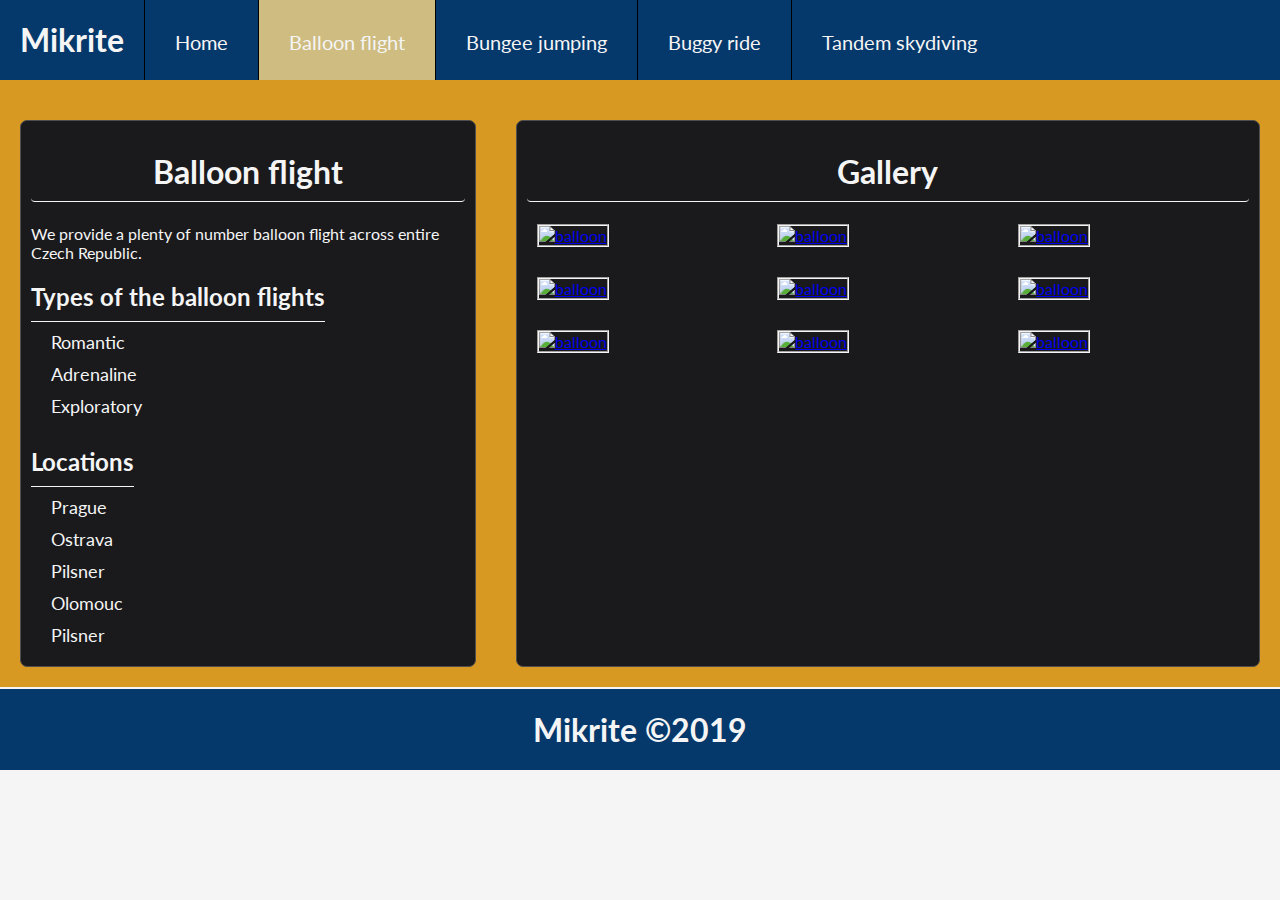
==== balloon_flight.html @ 00310cf2 "Finished homework 5 and 6 at once. All 4 websites are created." ====
<!DOCTYPE html>
<html lang="en">
<head>
    <meta charset="utf-8">
    <title>Mikrite</title>
    <meta name="description" content="">
    <meta name="viewport" content="width=device-width, initial-scale=1">
    <link rel="stylesheet" href="styles/main.css" />
    <link href="https://fonts.googleapis.com/css?family=Lato&display=swap" rel="stylesheet">
    <link rel="stylesheet" href="dist/css/lightbox.min.css" />
</head>
<body>
    <nav class="navbar">
        <h1 class="title">Mikrite</h1>
        <div class="menu">
            <ul class="navbar-menu">
                <li>
                    <a href="index.html">Home</a>
                </li>

                <li>
                    <a class="active" href="balloon_flight.html">Balloon flight</a>
                </li>

                <li>
                    <a href="bungee_jumping.html">Bungee jumping</a>
                </li>

                <li>
                    <a href="buggy_ride.html">Buggy ride</a>
                </li>

                <li>
                    <a href="tandem_skydiving.html">Tandem skydiving</a>
                </li>
            </ul>
        </div>
    </nav>

    <div class="container">
        <div class="content">
            <h1>Balloon flight</h1>
            <p>
                We provide a plenty of number balloon flight across entire Czech Republic.
            </p>

            <h2>
                <span class="subtitle">
                    Types of the balloon flights
                </span>
            </h2>

            <div class="types">
                <div class="type">
                    Romantic
                </div>

                <div class="type">
                    Adrenaline
                </div>

                <div class="type">
                    Exploratory
                </div>
            </div>

            <h2>
                <span class="subtitle">
                    Locations
                </span>
            </h2>

            <div class="types">
                <div class="type">
                    Prague
                </div>

                <div class="type">
                    Ostrava
                </div>

                <div class="type">
                    Pilsner
                </div>

                <div class="type">
                    Olomouc
                </div>

                <div class="type">
                    Pilsner
                </div>
            </div>
        </div>

        <div class="gallery">
            <h1>Gallery</h1>
            <div class="gallery-container">
                <div class="gallery-row">
                    <div class="item">
                        <a href="https://media-cdn.tripadvisor.com/media/photo-s/0e/bb/d2/57/our-brand-new-balloon.jpg" data-lightbox="example-set" data-title="Click the right half of the image to move forward.">
                            <img src="https://media-cdn.tripadvisor.com/media/photo-s/0e/bb/d2/57/our-brand-new-balloon.jpg" alt="balloon" />
                        </a>
                    </div>
                    <div class="item">
                        <a href="https://enjoyprague.net/media/CACHE/images/images/shutterstock_300091109_1/70a53b4d005a8f564f9430144cd052de.jpg" data-lightbox="example-set" data-title="Click the right half of the image to move forward.">
                            <img src="https://enjoyprague.net/media/CACHE/images/images/shutterstock_300091109_1/70a53b4d005a8f564f9430144cd052de.jpg" alt="balloon" />
                        </a>
                    </div>
                    <div class="item">
                        <a href="https://www.publicdomainpictures.net/pictures/260000/nahled/hot-air-balloon-1524328915KWt.jpg" data-lightbox="example-set" data-title="Click the right half of the image to move forward.">
                            <img src="https://www.publicdomainpictures.net/pictures/260000/nahled/hot-air-balloon-1524328915KWt.jpg" alt="balloon" />
                        </a>
                    </div>
                </div>

                <div class="gallery-row">
                    <div class="item">
                        <a href="https://croatia.hr/sites/default/files/styles/image_full_width/public/2018-04/baloni_arhiva_tzz_kz.jpg?itok=uO72LnOe" data-lightbox="example-set" data-title="Click the right half of the image to move forward.">
                            <img src="https://croatia.hr/sites/default/files/styles/image_full_width/public/2018-04/baloni_arhiva_tzz_kz.jpg?itok=uO72LnOe" alt="balloon" />
                        </a>
                    </div>
                    <div class="item">
                        <a href="https://upload.wikimedia.org/wikipedia/commons/c/c0/Hot_air_balloon_over_Brisbane.jpg" data-lightbox="example-set" data-title="Click the right half of the image to move forward.">
                            <img src="https://upload.wikimedia.org/wikipedia/commons/c/c0/Hot_air_balloon_over_Brisbane.jpg" alt="balloon" />
                        </a>
                    </div>
                    <div class="item">
                        <a href="https://sacredquestwellness.com/wp-content/uploads/2018/11/bigstock-Vintage-Colorful-Hot-Air-Ballo-255808717.jpg" data-lightbox="example-set" data-title="Click the right half of the image to move forward.">
                            <img src="https://sacredquestwellness.com/wp-content/uploads/2018/11/bigstock-Vintage-Colorful-Hot-Air-Ballo-255808717.jpg" alt="balloon" />
                        </a>
                    </div>
                </div>

                <div class="gallery-row">
                    <div class="item">
                        <a href="https://www.activeczech.com/fotos/97/middle2/hot_air_balloon_romantic_flight_864.jpg" data-lightbox="example-set" data-title="Click the right half of the image to move forward.">
                            <img src="https://www.activeczech.com/fotos/97/middle2/hot_air_balloon_romantic_flight_864.jpg" alt="balloon" />
                        </a>
                    </div>
                    <div class="item">
                        <a href="https://cdn.pixabay.com/photo/2019/07/07/15/50/hot-air-ballon-4322752_960_720.jpg" data-lightbox="example-set" data-title="Click the right half of the image to move forward.">
                            <img src="https://cdn.pixabay.com/photo/2019/07/07/15/50/hot-air-ballon-4322752_960_720.jpg" alt="balloon" />
                        </a>
                    </div>
                    <div class="item">
                        <a href="https://www.publicdomainpictures.net/pictures/290000/nahled/hot-air-balloon-1553198624EE2.jpg" data-lightbox="example-set" data-title="Click the right half of the image to move forward.">
                            <img src="https://www.publicdomainpictures.net/pictures/290000/nahled/hot-air-balloon-1553198624EE2.jpg" alt="balloon" />
                        </a>
                    </div>
                </div>
            </div>
        </div>
    </div>

    <footer>
        <div class="footer-title">
            <h1>Mikrite &copy;2019</h1>
        </div>
    </footer>

    <script src="dist/js/lightbox-plus-jquery.min.js"></script>
</body>
</html>
---- styles/main.css ----
body {
  font-family: 'Lato';
  margin: 0;
  background-color: whitesmoke;
}

h1 {
  text-align: center;
}

.navbar {
  position:absolute;
  top:0;
  left: 0;
  right: 0;
  display: flex;
  background-color: #05386B;
  flex-flow: row nowrap;
  max-height: 80px;
}

.navbar h1.title {
  display: flex;
  align-items: center;
  justify-content: center;
  font-size: 2rem;
  padding-left: 1rem;
  border-right: 1px black solid;
  padding-right: 1rem;
  line-height: 10px;
  margin: 0;
  color:whitesmoke;
  padding: 20px
}

.navbar .menu {
  display: flex !important;
  flex-flow: row nowrap;
  justify-content: left;
  flex-grow: 1;
}

.navbar ul.navbar-menu {
  list-style: none;
  display: flex !important;
  flex-flow: row nowrap;
  justify-content: left;
  margin: 0;
  padding: 0;
}

.navbar ul li {
  display: flex;
}

.navbar ul li a {
  font-size: 1.25rem;
  padding: 30px;
  align-items: center;
  justify-content: center;
  color: whitesmoke;
  text-decoration: none;
  border-right: 1px black solid;
}

.navbar ul li:last-child a {
  border-right: none;
}


.navbar ul li a.active {
  background-color: #CEBC81;
}

.navbar ul li a:hover {
  background-color: #FCE181;
}

.mikrite-title-group {
  position: relative;
  margin-top: 80px;
  background: url("https://www.tandemovy-seskok.cz/513/tandemovy-seskok.jpg") center center no-repeat;
  background-size: cover;
  background-attachment: fixed;

  width: 100%;
  height: 1440px;
}

.mikrite-title-group::before {
  opacity: 0.6;
  display: block;
  content: '';
  position: absolute;
  background-color: #000;
  width: 100%;
  height: 100%;
}

.mikrite-title-group .row {
  position: relative;
  display: flex;
  flex-grow: 1;
  flex-flow: row nowrap;
  top: 80px;
  padding-top: 50vh;
  left: 0;
  right: 0;
  align-items: center;
  justify-content: center;
  margin: 0 20px;

  color: whitesmoke;
  z-index: 100;

}

.row .title {
  display: flex;
  flex-direction: column;
  padding-right: 30px;
  border-right: 5px whitesmoke solid;
  justify-content: left;
  align-items: flex-start;
}

.row .title h1 {
  margin: 10px;
  font-size: 4em;
}
.row .title h2 {
  margin: 10px;
  font-size: 2em;
}

.row .information {
  padding-left: 30px;
}

footer {
  display: flex;
  background-color: #05386B;
  flex-direction: row;
  justify-content: center;
  border-top: 2px whitesmoke solid;
  z-index: 1209;
}
footer .footer-title {
  color: whitesmoke;

}

* {
  box-sizing: border-box;
}

.container {
  height: 100%;
  padding-top: 100px;
  display: -webkit-box;
  display: -moz-box;
  display: -ms-flexbox;
  display: -moz-flex;
  display: -webkit-flex;
  display: flex;
  flex: 2 1 auto;
  background-color: #D79922;
  color: whitesmoke;
}

@media (max-width: 900px) {
  .container {
    flex-direction: column;
  }

  .content h2 {
    font-size: 18px;
  }
}

.content {
  background-color: #1A1A1D;
  border: #4E4E50 1px solid;
  margin: 20px;
  padding: 10px;
  flex-wrap: wrap;
  flex-direction: row;
  flex: 3 0 0;
  border-radius: 7px;
  height: 100%;
}

.content h1 {
  padding-bottom: 10px;
  border-bottom: 1px whitesmoke solid;
  border-radius: 4px;
}

.subtitle {
  padding-bottom: 10px;
  border-bottom: 1px whitesmoke solid;
}

.types {
  display: flex;
  flex-direction: column;
  margin-left: 20px;
}

.type {
  font-size: large;
  margin-bottom:10px
}



.gallery {
  background-color: #1A1A1D;
  border: #4E4E50 1px solid;
  margin: 20px;
  padding: 10px;
  flex: 5 0 10px;
  border-radius: 7px;
}



.gallery h1 {
  padding-bottom: 10px;
  border-bottom: 1px whitesmoke solid;
  border-radius: 4px;
}

.gallery-container {
  display:flex;
  flex-direction: column;
}

.gallery-row {
  display: flex;
  flex-direction: row;
  flex: 1 0 0px;
  justify-content: space-evenly;
  align-items: center;
  flex-wrap: nowrap;
  margin-bottom: 30px;
}

.gallery-row .item {
  margin-left: 10px;
  margin-right: 10px;
  width: 33%;
}

.gallery-row img {
  width: 100%;
  height: 100%;
  border: whitesmoke 2px groove;
}
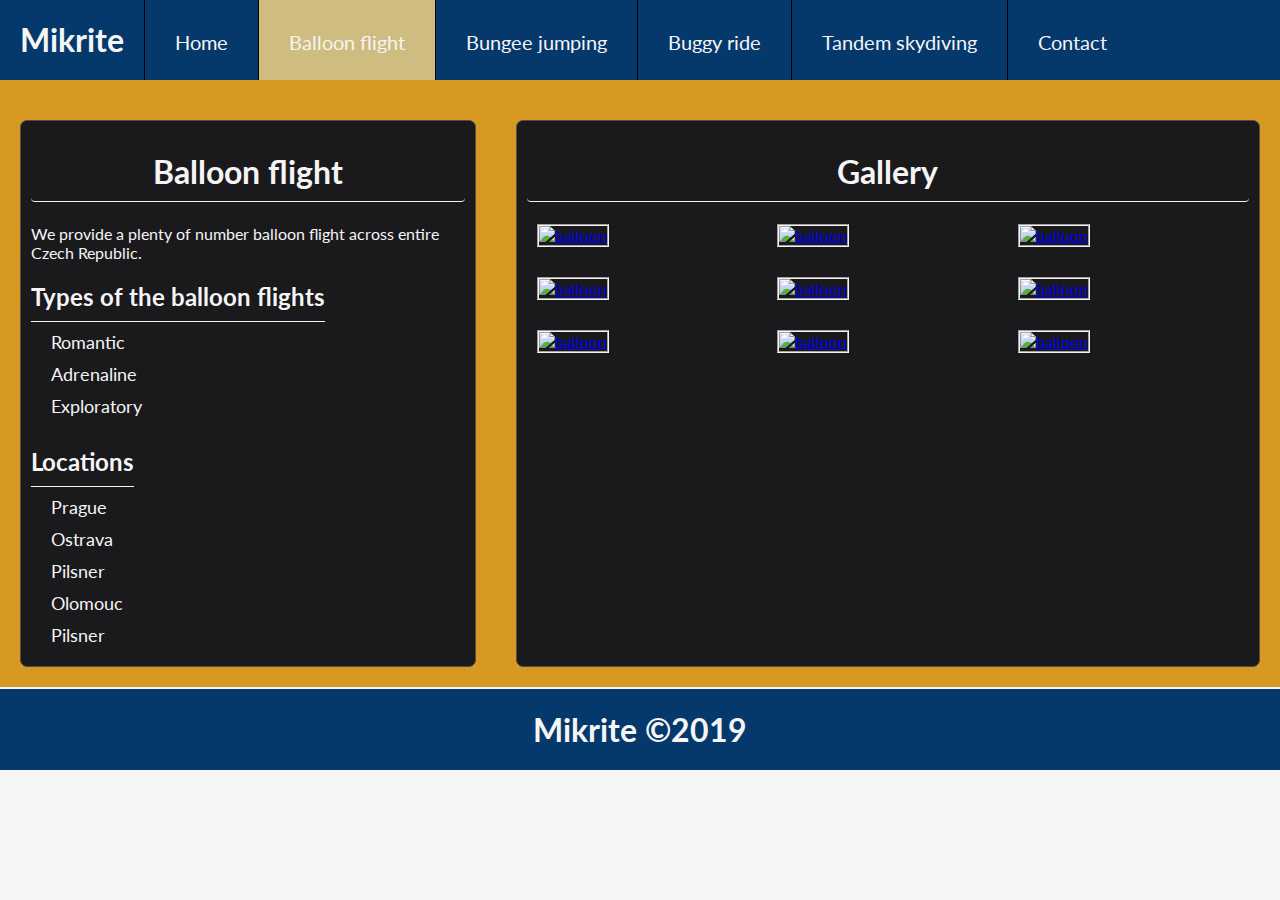
==== commit 1ed43dd2: "Added contact form." ====
--- a/balloon_flight.html
+++ b/balloon_flight.html
@@ -32,6 +32,10 @@
 
                 <li>
                     <a href="tandem_skydiving.html">Tandem skydiving</a>
+                </li>
+
+                <li>
+                    <a href="contact.html">Contact</a>
                 </li>
             </ul>
         </div>
--- a/styles/main.css
+++ b/styles/main.css
@@ -166,6 +166,7 @@
   flex: 2 1 auto;
   background-color: #D79922;
   color: whitesmoke;
+  justify-content: center;
 }
 
 @media (max-width: 900px) {
@@ -256,4 +257,68 @@
   width: 100%;
   height: 100%;
   border: whitesmoke 2px groove;
-}+}
+
+.contact-container {
+  padding: 50px;
+  justify-content: center;
+  align-items: center;
+  background-color: #1A1A1D;
+  border: #4E4E50 1px solid;
+  margin: 20px;
+  box-sizing: border-box;
+  border-radius: 7px;
+}
+
+.mail-form {
+  display: flex;
+  justify-content: center;
+  align-items: center;
+  flex-grow: 1;
+  flex-direction: column;
+  box-sizing: border-box;
+}
+
+.email-row {
+  display:flex;
+  flex-direction: row;
+  align-items: center;
+  margin-bottom: 10px;
+}
+
+
+
+.email-row label {
+  flex-direction: row;
+  flex-grow: 1;
+  margin-right: 10px;
+  font-family: Lato;
+  justify-content: flex-start;
+}
+
+.email-row input[type=text] {
+  padding:10px;
+  font-family: Lato;
+  flex-grow: 1;
+  justify-content: flex-end;
+}
+
+.email-row input[type=text]:focus {
+  padding:10px;
+  border: #44aaee 2px solid;
+
+}
+
+.email-row input[type=submit] {
+  padding: 10px;
+  font-family: Lato;
+  background-color: #123C69;
+  border: none;
+
+}
+
+.email-row input[type=submit]:hover {
+  cursor: pointer;
+  background-color: #EEE2DC;
+}
+
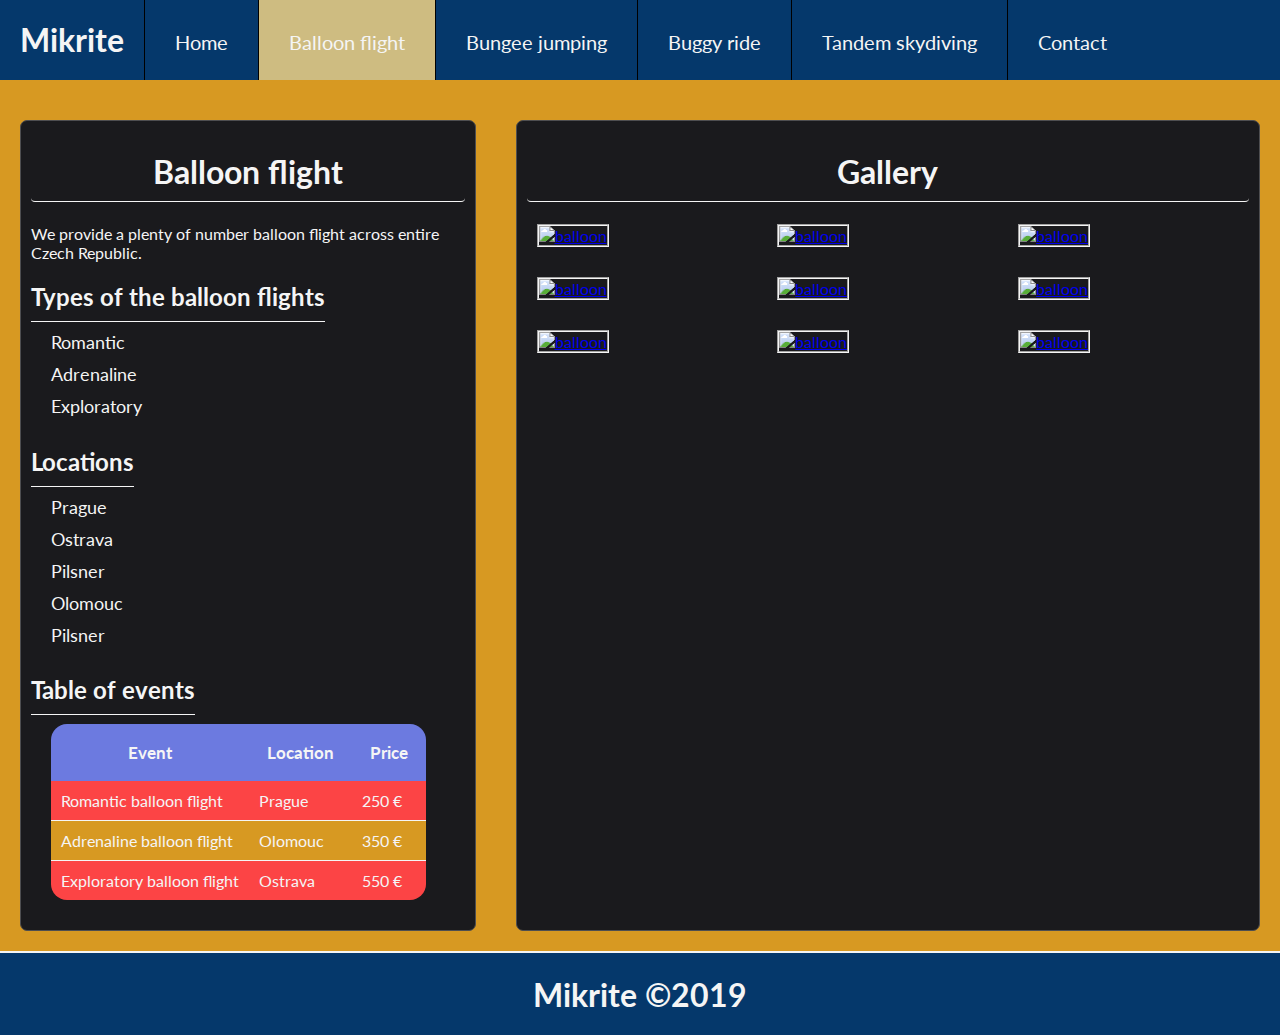
==== commit 94b6b263: "Added table of events." ====
--- a/balloon_flight.html
+++ b/balloon_flight.html
@@ -95,6 +95,42 @@
                     Pilsner
                 </div>
             </div>
+
+            <h2>
+                <span class="subtitle">
+                    Table of events
+                </span>
+            </h2>
+
+            <table>
+                <thead>
+                    <tr>
+                        <th>Event</th>
+                        <th>Location</th>
+                        <th>Price</th>
+                    </tr>
+                </thead>
+
+                <tbody>
+                    <tr>
+                        <td>Romantic balloon flight</td>
+                        <td>Prague</td>
+                        <td>250 &euro;</td>
+                    </tr>
+
+                    <tr>
+                        <td>Adrenaline balloon flight</td>
+                        <td>Olomouc</td>
+                        <td>350 &euro;</td>
+                    </tr>
+
+                    <tr>
+                        <td>Exploratory balloon flight</td>
+                        <td>Ostrava</td>
+                        <td>550 &euro;</td>
+                    </tr>
+                </tbody>
+            </table>
         </div>
 
         <div class="gallery">
--- a/styles/main.css
+++ b/styles/main.css
@@ -322,3 +322,39 @@
   background-color: #EEE2DC;
 }
 
+table {
+  margin: 20px;
+  border-collapse: collapse;
+  border-radius: 1em ;
+  overflow: hidden;
+  color: whitesmoke;
+}
+
+thead {
+  border-radius: 15px;
+  background-color: #6C7AE0;
+}
+
+th {
+
+  font-family: Lato;
+  font-size: 17px;
+  padding: 18px;
+
+}
+
+tbody tr:nth-child(odd) td {
+  padding: 10px;
+  background-color: #FC4445;
+  border-bottom: 1px whitesmoke solid;
+}
+
+tbody tr:nth-child(even) td {
+  padding: 10px;
+  background-color: #D79922;
+  border-bottom: 1px whitesmoke solid;
+}
+
+tbody tr:last-child td {
+  border-bottom: none;
+}